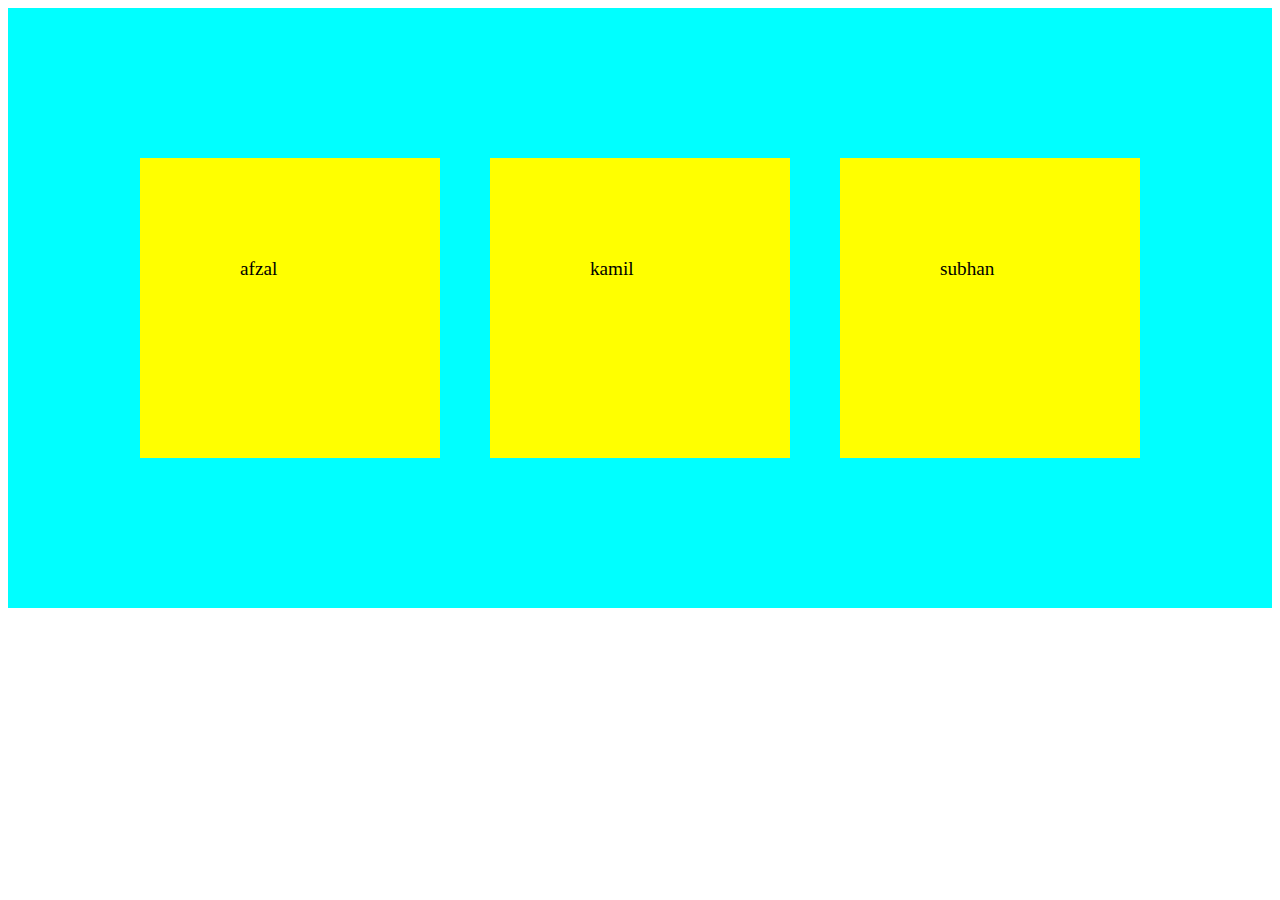
==== index.html @ f109b563 "1) added some html and css and js code" ====
<!DOCTYPE html>
<html lang="en">
<head>
    <meta charset="UTF-8">
    <meta name="viewport" content="width=device-width, initial-scale=1.0">
    <link rel="stylesheet" href="style.css">
    <script src="script.js" defer></script>
    <title>website</title>
</head>
<body>
    <div class="box">
        <div class="inner-box">afzal</div>
        <div class="inner-box">kamil</div>
        <div class="inner-box">subhan</div>
    </div>
</body>
</html>
---- style.css ----
*{
    box-sizing: border-box;
}


.box{
    width: 100%;
    height: 600px;
    display: flex;
    justify-content: center;
    align-items: center;
    background-color: aqua;
    gap: 50px;
}

.inner-box
{
    width: 300px;
    height: 300px;
    background-color: yellow;
    padding: 100px;
    font-size: larger;

}
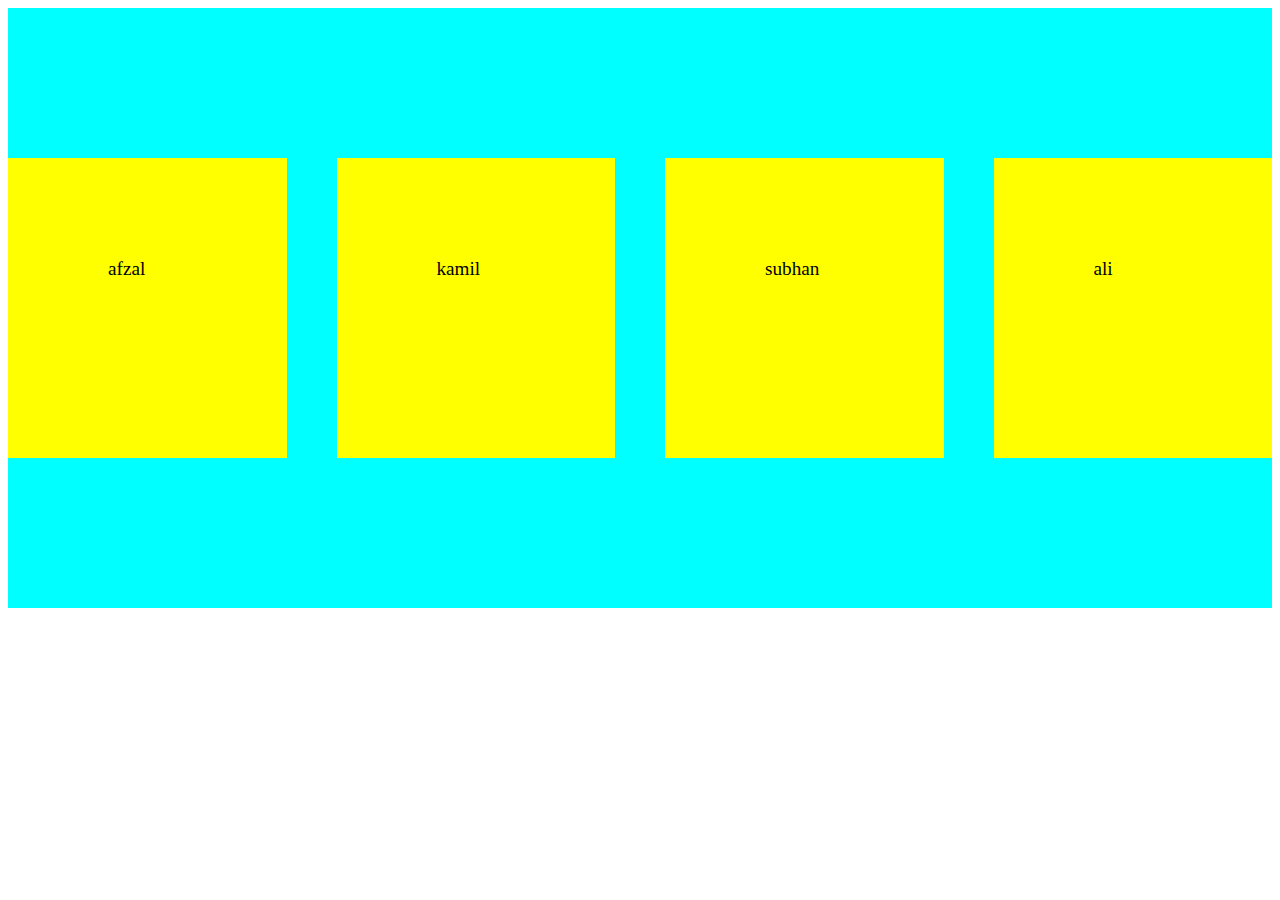
==== commit 8729f5d4: "added 1 div of ali" ====
--- a/index.html
+++ b/index.html
@@ -12,6 +12,8 @@
         <div class="inner-box">afzal</div>
         <div class="inner-box">kamil</div>
         <div class="inner-box">subhan</div>
+        <div class="inner-box">ali</div>
+
     </div>
 </body>
 </html>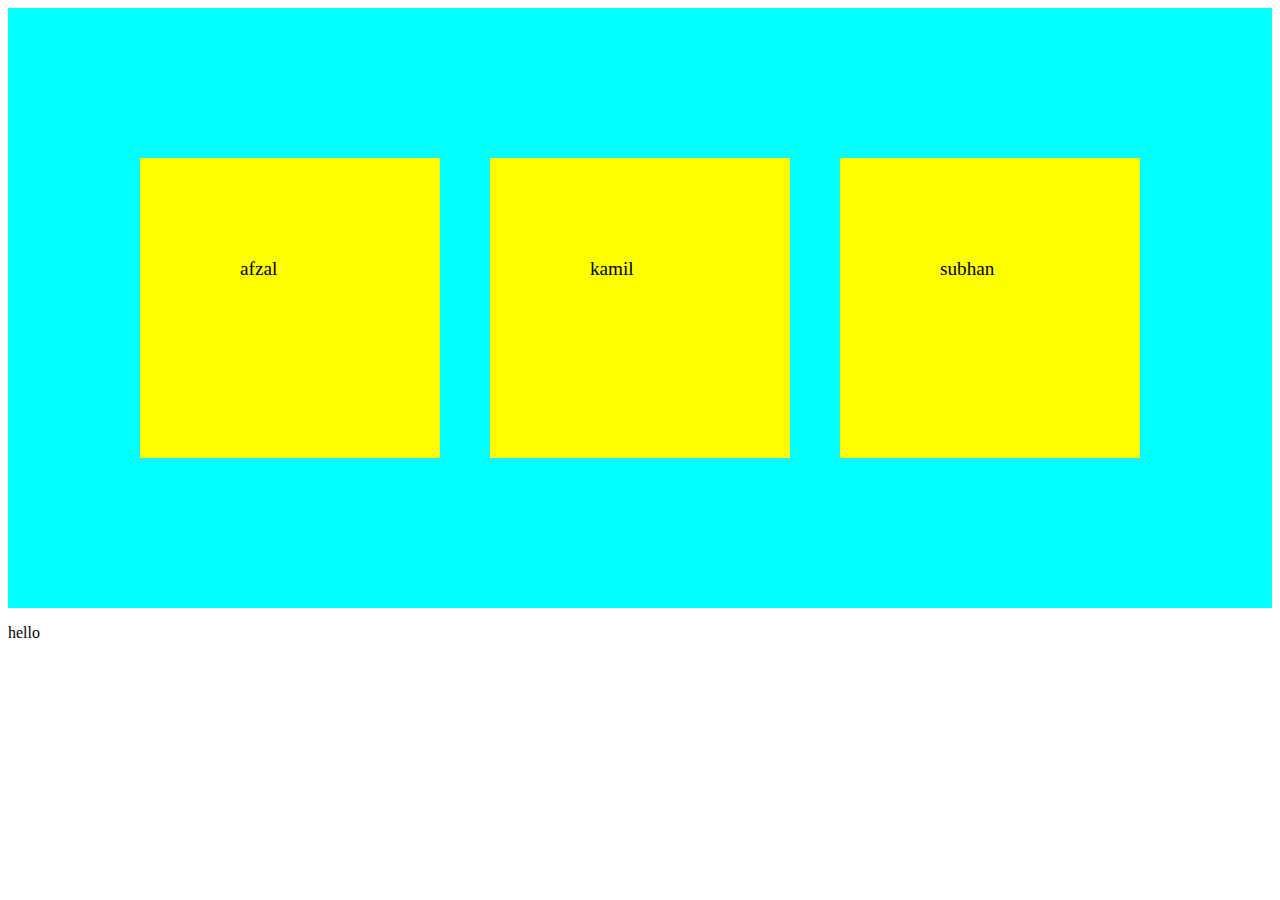
==== commit 63988159: "p tag added hello" ====
--- a/index.html
+++ b/index.html
@@ -12,8 +12,7 @@
         <div class="inner-box">afzal</div>
         <div class="inner-box">kamil</div>
         <div class="inner-box">subhan</div>
-        <div class="inner-box">ali</div>
-
     </div>
+    <p>hello</p>
 </body>
 </html>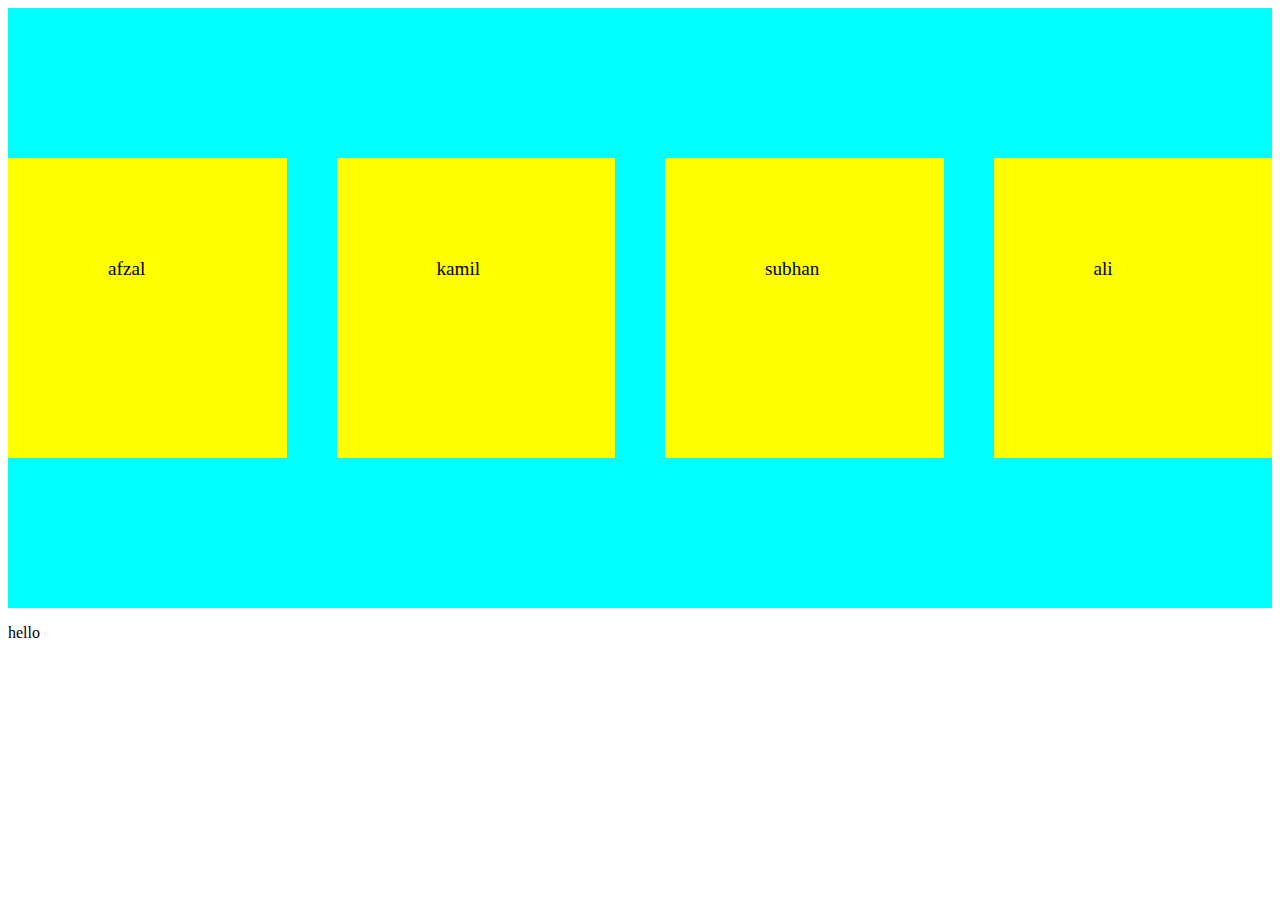
==== commit 77ee26d3: "Merge branch 'contact'" ====
--- a/index.html
+++ b/index.html
@@ -12,6 +12,8 @@
         <div class="inner-box">afzal</div>
         <div class="inner-box">kamil</div>
         <div class="inner-box">subhan</div>
+        <div class="inner-box">ali</div>
+
     </div>
     <p>hello</p>
 </body>
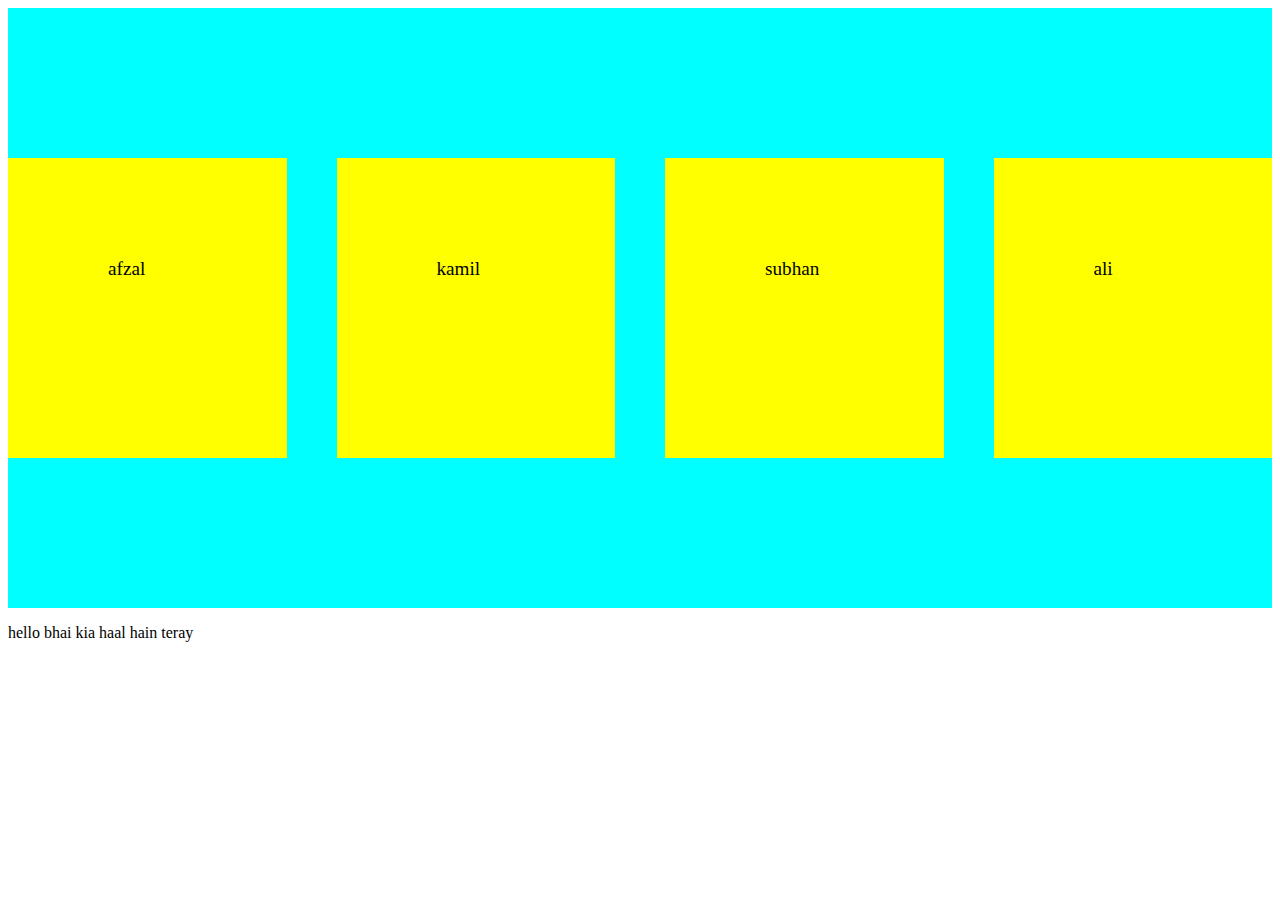
==== commit 63eec8b4: "Update index.html" ====
--- a/index.html
+++ b/index.html
@@ -15,6 +15,6 @@
         <div class="inner-box">ali</div>
 
     </div>
-    <p>hello</p>
+    <p>hello bhai kia haal hain teray</p>
 </body>
-</html>+</html>
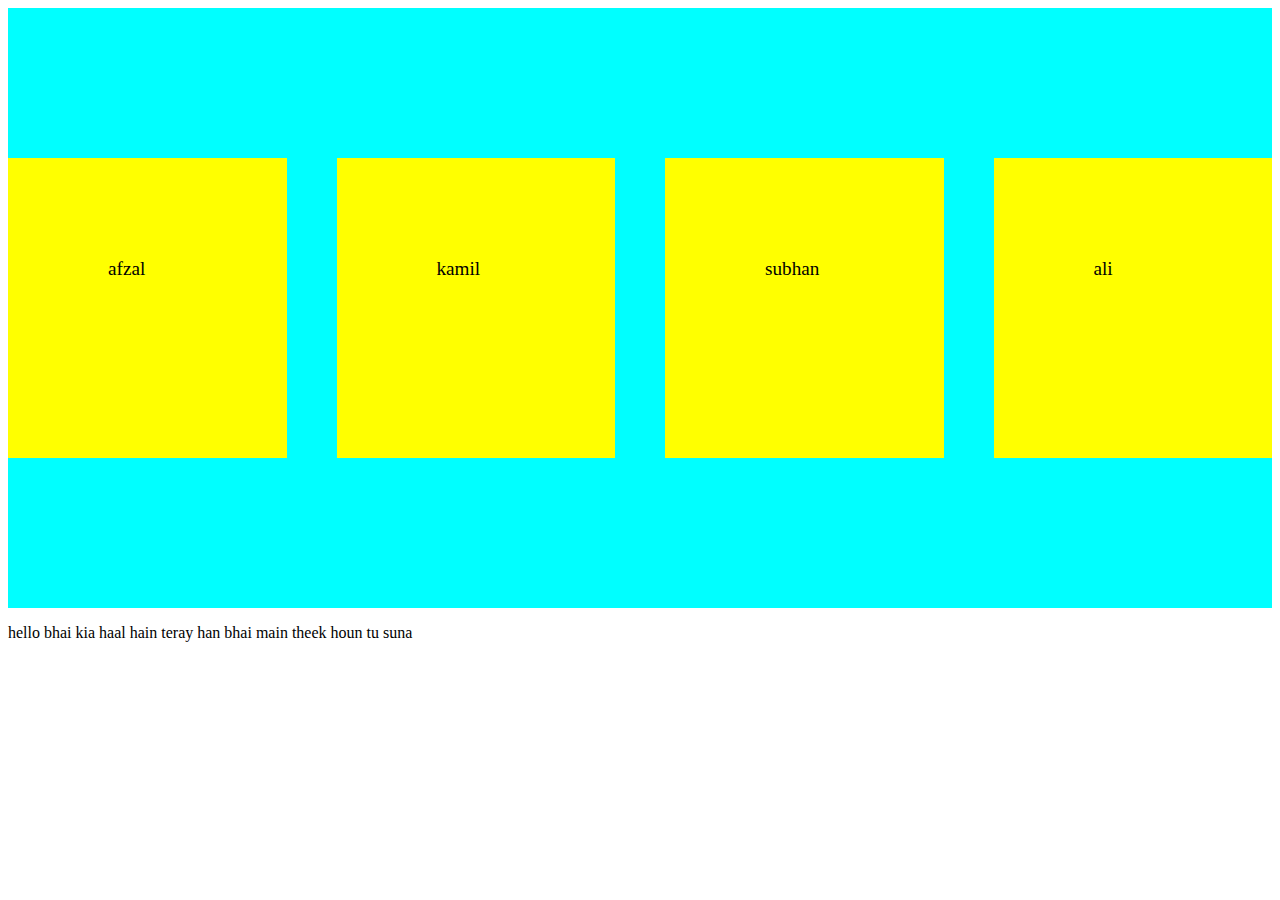
==== commit deca16d2: "p tag updated" ====
--- a/index.html
+++ b/index.html
@@ -15,6 +15,6 @@
         <div class="inner-box">ali</div>
 
     </div>
-    <p>hello bhai kia haal hain teray</p>
+    <p>hello bhai kia haal hain teray han bhai main theek houn tu suna</p>
 </body>
 </html>
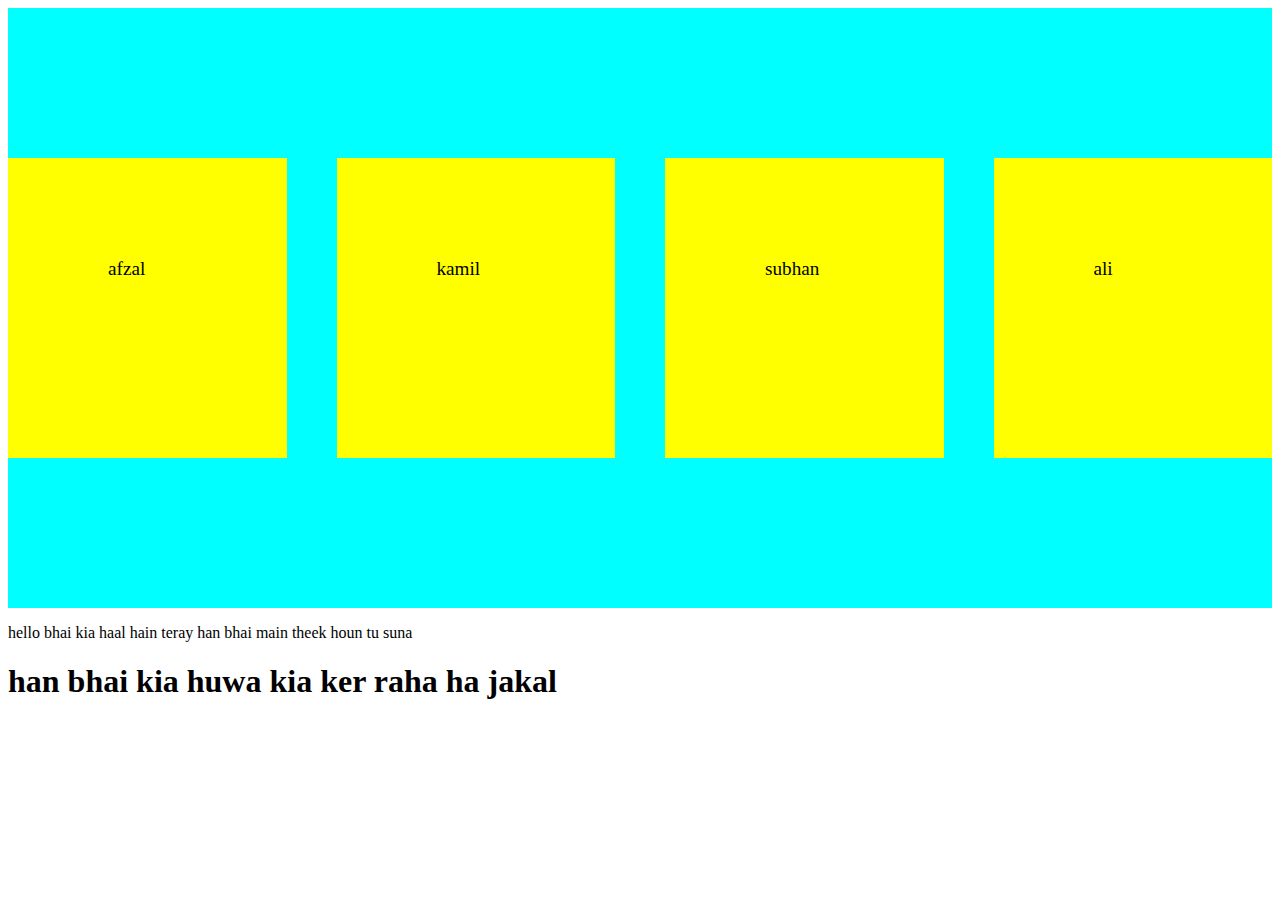
==== commit e33eb745: "added heading tag in main and added one lable in contac.html" ====
--- a/index.html
+++ b/index.html
@@ -16,5 +16,6 @@
 
     </div>
     <p>hello bhai kia haal hain teray han bhai main theek houn tu suna</p>
+    <h1>han bhai kia huwa kia ker raha ha jakal</h1>
 </body>
 </html>
